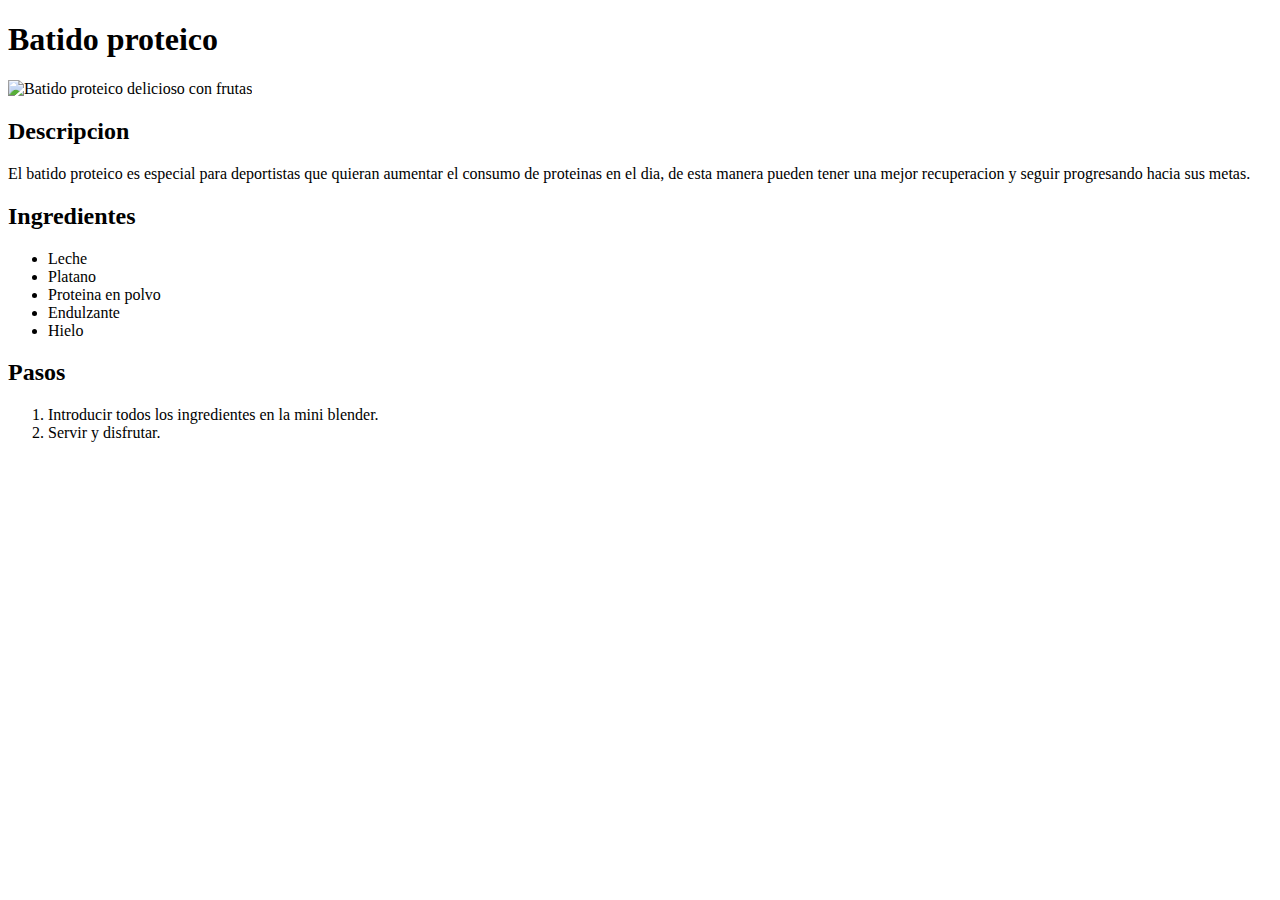
==== recipes/batido-proteico.html @ 9eb5c352 "Primer commint" ====
<!DOCTYPE html>
<html lang="en">
    <head>
        <meta charset="UTF-8">
        <title>Batido proteico</title>
    </head>

    <body>
        <h1>Batido proteico</h1>
            <img src="https://t1.uc.ltmcdn.com/images/0/0/4/6_batidos_de_proteinas_caseros_para_aumentar_masa_muscular_45400_orig.jpg" alt="Batido proteico delicioso con frutas">
        <h2>Descripcion</h2>
            <p>El batido proteico es especial para deportistas que quieran aumentar el consumo de proteinas en el dia, de esta manera pueden tener una mejor recuperacion y seguir progresando hacia sus metas.</p>
        <h2>Ingredientes</h2>
            <ul>
                <li>Leche</li>
                <li>Platano</li>
                <li>Proteina en polvo</li>
                <li>Endulzante</li>
                <li>Hielo</li>
            </ul>
        <h2>Pasos</h2>
            <ol>
                <li>Introducir todos los ingredientes en la mini blender.</li>
                <li>Servir y disfrutar.</li>
            </ol>
    </body>
</html>
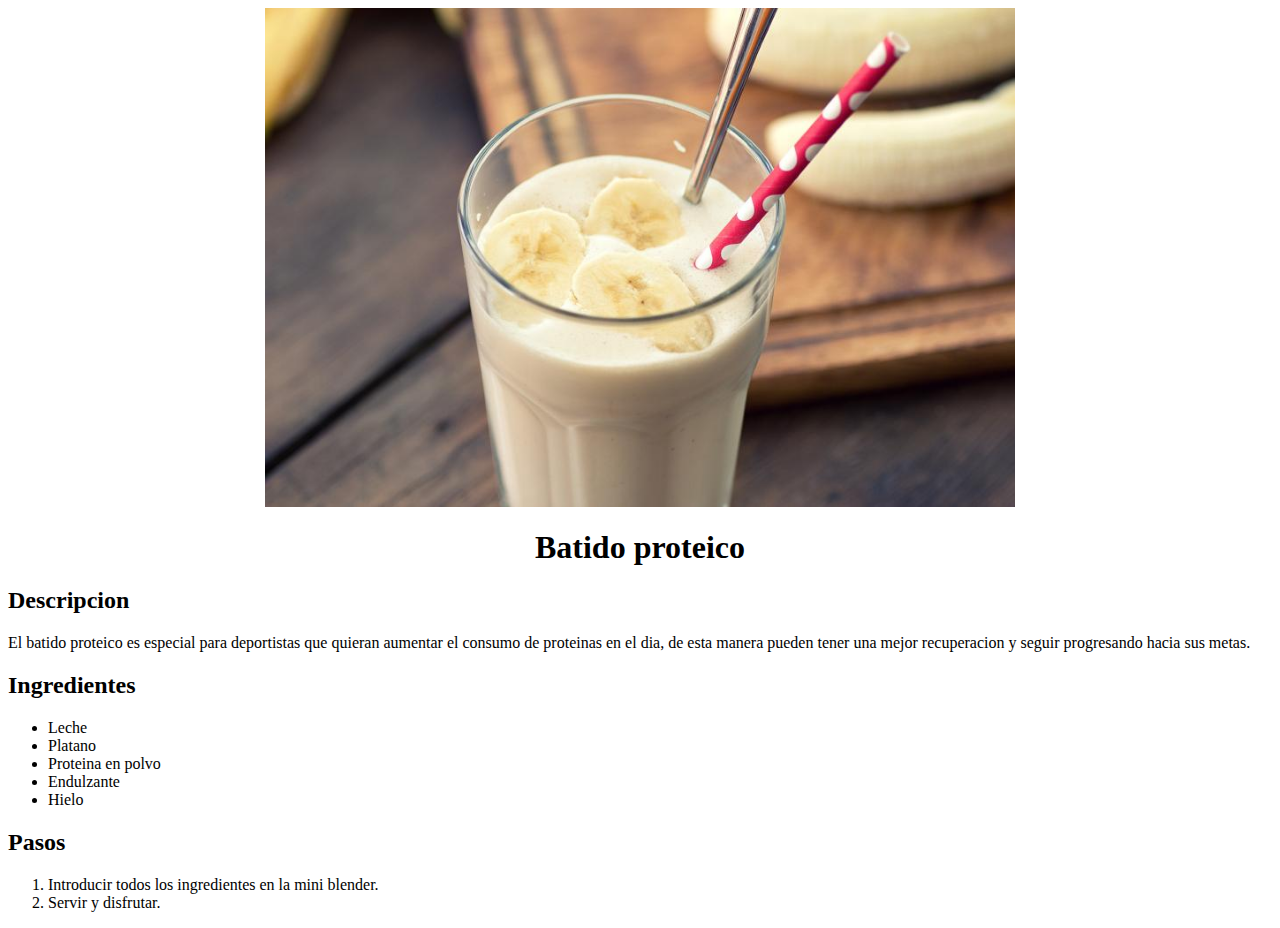
==== commit 633a93cf: "Centrado de imagenes" ====
--- a/recipes/batido-proteico.html
+++ b/recipes/batido-proteico.html
@@ -3,11 +3,14 @@
     <head>
         <meta charset="UTF-8">
         <title>Batido proteico</title>
+        <link rel="stylesheet" href="../css/styles.css">
     </head>
 
     <body>
+        <div>
+            <img class="recipe-image" src="../images/batido.jpg" alt="Batido de proteina">
+        </div>
         <h1>Batido proteico</h1>
-            <img src="https://t1.uc.ltmcdn.com/images/0/0/4/6_batidos_de_proteinas_caseros_para_aumentar_masa_muscular_45400_orig.jpg" alt="Batido proteico delicioso con frutas">
         <h2>Descripcion</h2>
             <p>El batido proteico es especial para deportistas que quieran aumentar el consumo de proteinas en el dia, de esta manera pueden tener una mejor recuperacion y seguir progresando hacia sus metas.</p>
         <h2>Ingredientes</h2>
--- a/css/styles.css
+++ b/css/styles.css
@@ -0,0 +1,16 @@
+h1 {
+  text-align: center;
+}
+
+img {
+  display: block;
+  margin-left: auto;
+  margin-right: auto;
+  width: 850px;
+  height: auto;
+}
+
+img.recipe-image {
+  width: 750px;
+  height: auto;
+}